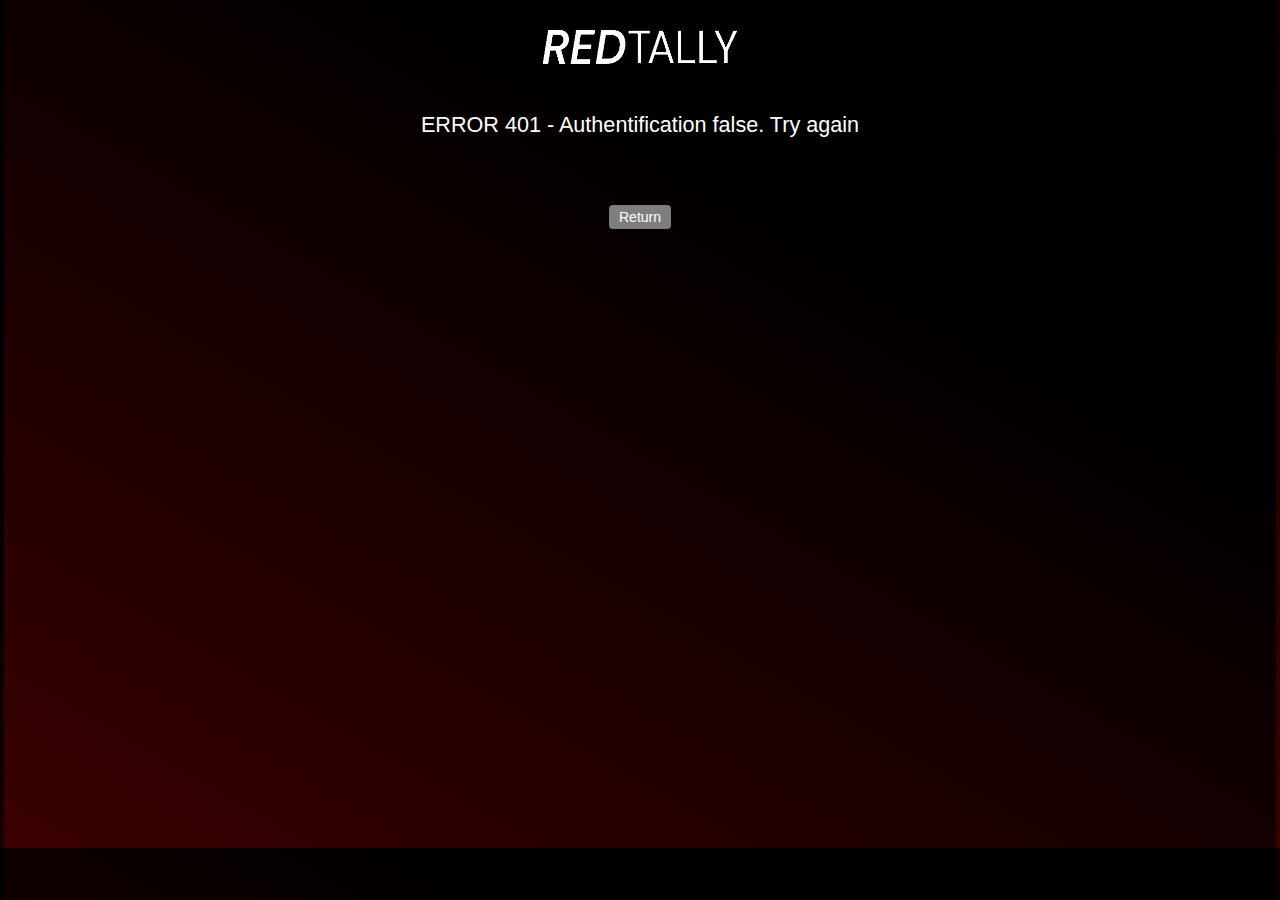
==== data/authentificationfalse.html @ 4f1b72a7 "change ui, login page" ====
<!DOCTYPE html>
<html>


<head>
  <title>REDTALLY</title>
  <meta name="viewport" content="width=device-width, initial-scale=1">
  <!--<meta http-equiv="refresh" content="30">-->
  <link rel="icon" href="data:,">
  <link rel="stylesheet" type="text/css" href="style.css">
  <link rel="icon" href="[data-uri]">
</head>


<body>
  <br>
  <img src="[data-uri]">
  <br>
  <br>

  <p>ERROR 401 - Authentification false. Try again</p>

  <br>
  <p><a href="/"><button class="buttonSubmit">Return</button></a></p>

  <br>
  <br>
  <br>
  <br>
  <br>
  <br>
  <br>
  <br>
  <br>
  <br>
  <br>
  <br>
  <br>
  <br>
  <br>
  <br>
  <br>
  <br>
  <br>
  <br>
  <br>
  <br>
  <br>
  <br>
  <br>
  <br>
  <br>
  <br>

</body>


</html>
---- data/style.css ----
html {
    font-family: Helvetica;
    color: white;
    font-size: 18px;
    display: inline-block;
    margin: 0px 4px;
    text-align: center;
    background-color: black;
    background-image: linear-gradient(30deg, rgba(255, 0, 0, 0.226) 0%, black 70%)
  }
  h1{
    color: #ffffff;
    padding: 2vh;
    text-indent: -4em;
    font-size: 26px;
  }
  h2{
    color: #ffffff;
    padding: 2vh;
    font-size: 22px;
  }
  p{
    font-size: 1.2rem;
  }
  a{
    font-family: Helvetica;
    color: white;
    display: inline-block;
    margin: 0px auto;
    text-align: center;
    font-size: 1.0rem;
  }
  .buttonOn {
    display: inline-block;
    background-color: #b74141;
    border: none;
    border-radius: 4px;
    color: white;
    padding: 12px 34px;
    text-decoration: none;
    font-size: 18px;
    margin: 2px;
    cursor: pointer;
  }
  .buttonOff {
    display: inline-block;
    background-color: #353535;
    border: none;
    border-radius: 4px;
    color: white;
    padding: 12px 34px;
    text-decoration: none;
    font-size: 18px;
    margin: 2px;
    cursor: pointer;
  }
  .buttonTsl {
    display: inline-block;
    background-color: #b76241;
    border: none;
    border-radius: 4px;
    color: white;
    padding: 12px 34px;
    text-decoration: none;
    font-size: 18px;
    margin: 2px;
    cursor: pointer;
  }
  .buttonGpio {
    display: inline-block;
    background-color: #353535;
    border: none;
    border-radius: 4px;
    color: white;
    padding: 12px 34px;
    text-decoration: none;
    font-size: 18px;
    margin: 2px;
    cursor: pointer;
  }
  .buttonMenu {
    display: inline-block;
    background-color: #b74141;
    border: none;
    border-radius: 4px;
    color: white;
    padding: 12px 34px;
    text-decoration: none;
    font-size: 18px;
    margin: 2px;
    cursor: pointer;
  }
  .buttonRestart {
    display: inline-block;
    background-color: #b76241;
    border: none;
    border-radius: 4px;
    color: white;
    padding: 12px 34px;
    text-decoration: none;
    font-size: 18px;
    margin: 2px;
    cursor: pointer;
  }
  .buttonSubmit {
    display: inline-block;
    background-color: #7e7e7e;
    border: none;
    border-radius: 4px;
    color: white;
    padding: 4px 10px;
    text-decoration: none;
    font-size: 14px;
    margin: 2px;
    cursor: pointer;
  }
  .field {
    display: inline-block;
    background-color: #7e7e7e;
    border: none;
    border-radius: 4px;
    font-family: Helvetica;
    color: white;
    padding: 4px 8px;
    text-decoration: none;
    font-size: 18px;
    width: 180px;
    margin: 6px;
    box-sizing: border-box; 
  }
  table {
    margin-top: 10px;
    margin-bottom: 10px;
    margin-left: auto;
    margin-right: auto;
    text-align: left;
    border-spacing: 12px 6px;
    font-size: 1.2rem;
  }

  ::placeholder { /* Chrome, Firefox, Opera, Safari 10.1+ */
    color: rgb(255, 255, 255);
    opacity: 1; /* Firefox */
  }
  
  :-ms-input-placeholder { /* Internet Explorer 10-11 */
    color: rgb(255, 255, 255);
  }
  
  ::-ms-input-placeholder { /* Microsoft Edge */
    color: rgb(255, 255, 255);
  }
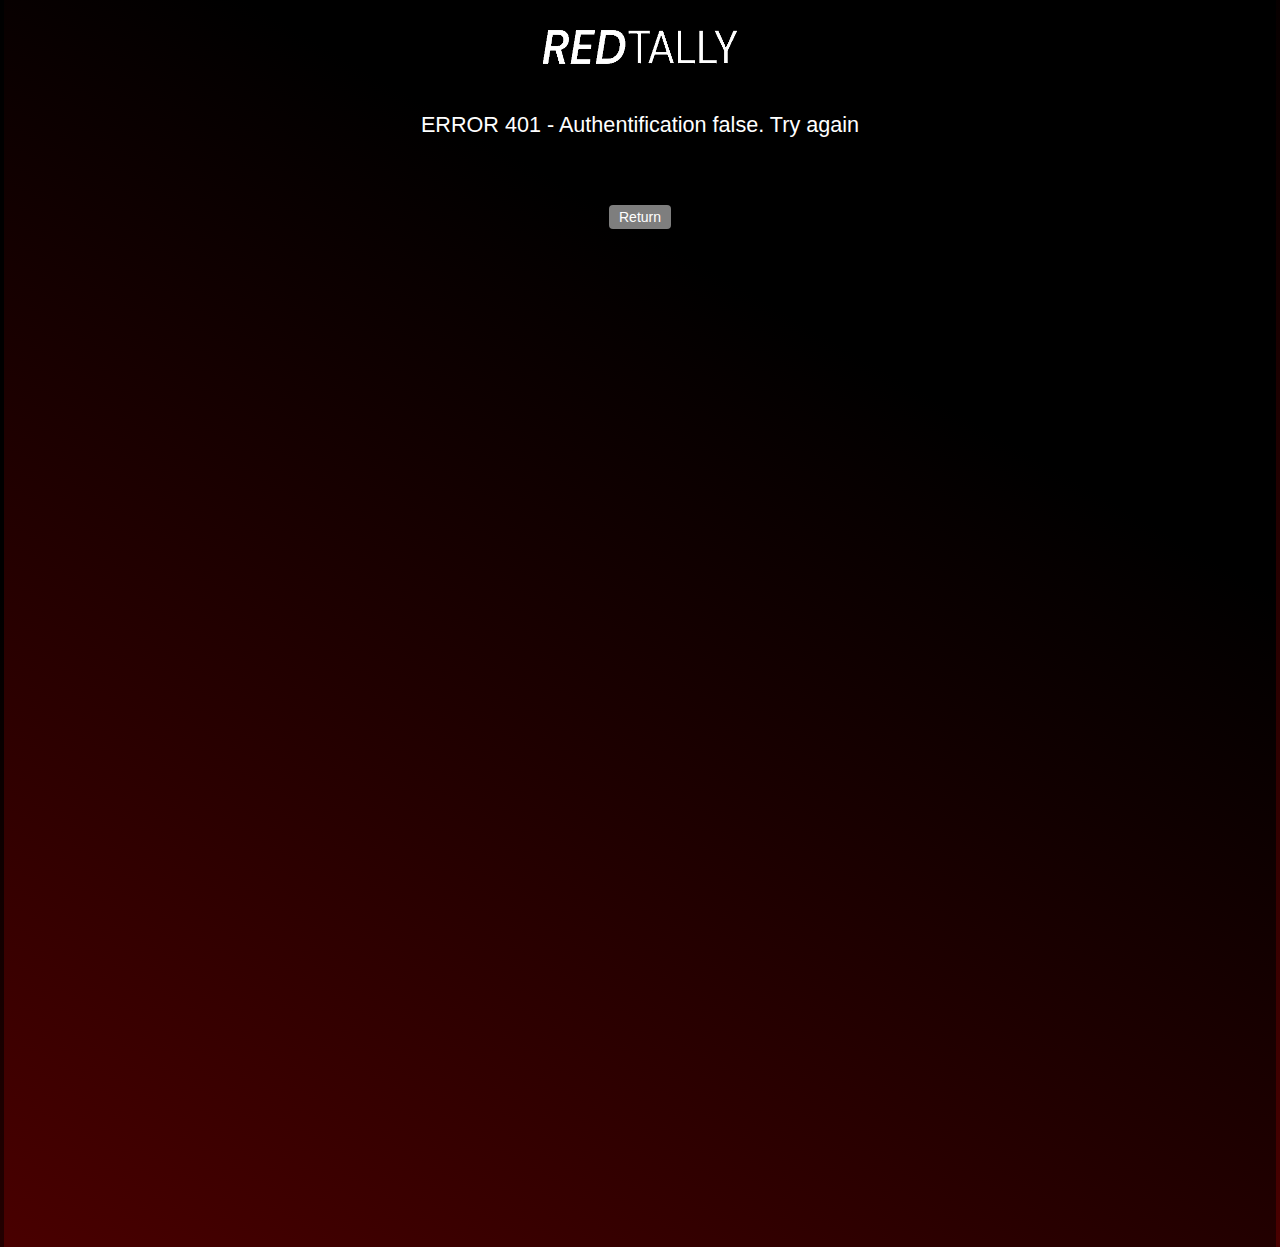
==== commit abef1513: "change" ====
--- a/data/authentificationfalse.html
+++ b/data/authentificationfalse.html
@@ -51,6 +51,25 @@
   <br>
   <br>
   <br>
+  <br>
+  <br>
+  <br>
+  <br>
+  <br>
+  <br>
+  <br>
+  <br>
+  <br>
+  <br>
+  <br>
+  <br>
+  <br>
+  <br>
+  <br>
+  <br>
+  <br>
+  <br>
+  <br>
 
 </body>
 
--- a/data/style.css
+++ b/data/style.css
@@ -6,7 +6,7 @@
     margin: 0px 4px;
     text-align: center;
     background-color: black;
-    background-image: linear-gradient(30deg, rgba(255, 0, 0, 0.226) 0%, black 70%)
+    background-image: linear-gradient(30deg, rgba(255, 0, 0, 0.288) 0%, black 70%)
   }
   h1{
     color: #ffffff;
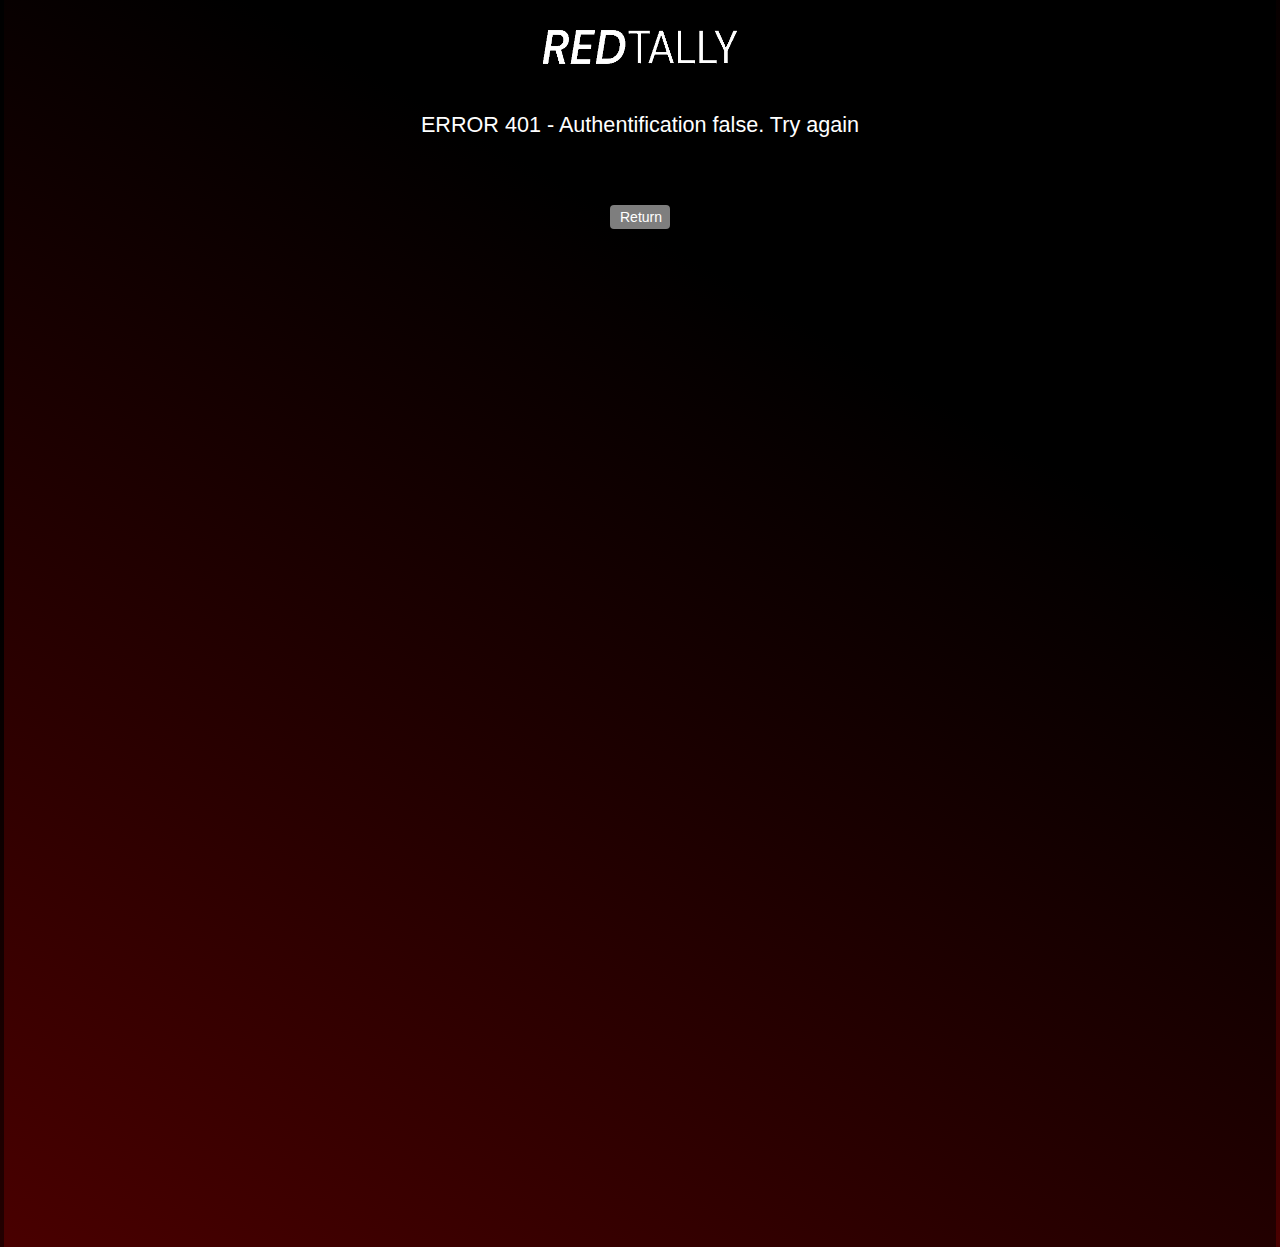
==== commit e7cb32db: "change" ====
--- a/data/authentificationfalse.html
+++ b/data/authentificationfalse.html
@@ -1,5 +1,5 @@
 <!DOCTYPE html>
-<html>
+<html lang="en">
 
 
 <head>
@@ -9,6 +9,7 @@
   <link rel="icon" href="data:,">
   <link rel="stylesheet" type="text/css" href="style.css">
   <link rel="icon" href="[data-uri]">
+  <script src="popup.js"></script>
 </head>
 
 
--- a/data/style.css
+++ b/data/style.css
@@ -1,152 +1,200 @@
 html {
-    font-family: Helvetica;
-    color: white;
-    font-size: 18px;
-    display: inline-block;
-    margin: 0px 4px;
-    text-align: center;
-    background-color: black;
-    background-image: linear-gradient(30deg, rgba(255, 0, 0, 0.288) 0%, black 70%)
-  }
-  h1{
-    color: #ffffff;
-    padding: 2vh;
-    text-indent: -4em;
-    font-size: 26px;
-  }
-  h2{
-    color: #ffffff;
-    padding: 2vh;
-    font-size: 22px;
-  }
-  p{
-    font-size: 1.2rem;
-  }
-  a{
-    font-family: Helvetica;
-    color: white;
-    display: inline-block;
-    margin: 0px auto;
-    text-align: center;
-    font-size: 1.0rem;
-  }
-  .buttonOn {
-    display: inline-block;
-    background-color: #b74141;
-    border: none;
-    border-radius: 4px;
-    color: white;
-    padding: 12px 34px;
-    text-decoration: none;
-    font-size: 18px;
-    margin: 2px;
-    cursor: pointer;
-  }
-  .buttonOff {
-    display: inline-block;
-    background-color: #353535;
-    border: none;
-    border-radius: 4px;
-    color: white;
-    padding: 12px 34px;
-    text-decoration: none;
-    font-size: 18px;
-    margin: 2px;
-    cursor: pointer;
-  }
-  .buttonTsl {
-    display: inline-block;
-    background-color: #b76241;
-    border: none;
-    border-radius: 4px;
-    color: white;
-    padding: 12px 34px;
-    text-decoration: none;
-    font-size: 18px;
-    margin: 2px;
-    cursor: pointer;
-  }
-  .buttonGpio {
-    display: inline-block;
-    background-color: #353535;
-    border: none;
-    border-radius: 4px;
-    color: white;
-    padding: 12px 34px;
-    text-decoration: none;
-    font-size: 18px;
-    margin: 2px;
-    cursor: pointer;
-  }
-  .buttonMenu {
-    display: inline-block;
-    background-color: #b74141;
-    border: none;
-    border-radius: 4px;
-    color: white;
-    padding: 12px 34px;
-    text-decoration: none;
-    font-size: 18px;
-    margin: 2px;
-    cursor: pointer;
-  }
-  .buttonRestart {
-    display: inline-block;
-    background-color: #b76241;
-    border: none;
-    border-radius: 4px;
-    color: white;
-    padding: 12px 34px;
-    text-decoration: none;
-    font-size: 18px;
-    margin: 2px;
-    cursor: pointer;
-  }
-  .buttonSubmit {
-    display: inline-block;
-    background-color: #7e7e7e;
-    border: none;
-    border-radius: 4px;
-    color: white;
-    padding: 4px 10px;
-    text-decoration: none;
-    font-size: 14px;
-    margin: 2px;
-    cursor: pointer;
-  }
-  .field {
-    display: inline-block;
-    background-color: #7e7e7e;
-    border: none;
-    border-radius: 4px;
-    font-family: Helvetica;
-    color: white;
-    padding: 4px 8px;
-    text-decoration: none;
-    font-size: 18px;
-    width: 180px;
-    margin: 6px;
-    box-sizing: border-box; 
-  }
-  table {
-    margin-top: 10px;
-    margin-bottom: 10px;
-    margin-left: auto;
-    margin-right: auto;
-    text-align: left;
-    border-spacing: 12px 6px;
-    font-size: 1.2rem;
-  }
-
-  ::placeholder { /* Chrome, Firefox, Opera, Safari 10.1+ */
-    color: rgb(255, 255, 255);
-    opacity: 1; /* Firefox */
-  }
-  
-  :-ms-input-placeholder { /* Internet Explorer 10-11 */
-    color: rgb(255, 255, 255);
-  }
-  
-  ::-ms-input-placeholder { /* Microsoft Edge */
-    color: rgb(255, 255, 255);
-  }+  font-family: Helvetica;
+  color: white;
+  font-size: 18px;
+  display: inline-block;
+  margin: 0px 4px;
+  text-align: center;
+  background-color: black;
+  background-image: linear-gradient(30deg, rgba(255, 0, 0, 0.288) 0%, black 70%)
+}
+h1 {
+  color: #ffffff;
+  padding: 2vh;
+  text-indent: -4em;
+  font-size: 26px;
+}
+h2 {
+  color: #ffffff;
+  padding: 2vh;
+  font-size: 22px;
+}
+p {
+  font-size: 1.2rem;
+}
+a {
+  font-family: Helvetica;
+  color: white;
+  display: inline-block;
+  margin: 0px auto;
+  text-align: center;
+  font-size: 1.0rem;
+}
+.buttonOn {
+  display: inline-block;
+  background-color: #b74141;
+  border: none;
+  border-radius: 4px;
+  color: white;
+  padding: 12px 34px;
+  text-decoration: none;
+  font-size: 18px;
+  margin: 2px;
+  cursor: pointer;
+}
+.buttonOff {
+  display: inline-block;
+  background-color: #353535;
+  border: none;
+  border-radius: 4px;
+  color: white;
+  padding: 12px 34px;
+  text-decoration: none;
+  font-size: 18px;
+  margin: 2px;
+  cursor: pointer;
+}
+.buttonTsl {
+  display: inline-block;
+  background-color: #b76241;
+  border: none;
+  border-radius: 4px;
+  color: white;
+  padding: 12px 34px;
+  text-decoration: none;
+  font-size: 18px;
+  margin: 2px;
+  cursor: pointer;
+}
+.buttonGpio {
+  display: inline-block;
+  background-color: #353535;
+  border: none;
+  border-radius: 4px;
+  color: white;
+  padding: 12px 34px;
+  text-decoration: none;
+  font-size: 18px;
+  margin: 2px;
+  cursor: pointer;
+}
+.buttonMenu {
+  display: inline-block;
+  background-color: #b74141;
+  border: none;
+  border-radius: 4px;
+  color: white;
+  padding: 12px 34px;
+  text-decoration: none;
+  font-size: 18px;
+  margin: 2px;
+  cursor: pointer;
+}
+.buttonRestart {
+  display: inline-block;
+  background-color: #b76241;
+  border: none;
+  border-radius: 4px;
+  color: white;
+  padding: 12px 34px;
+  text-decoration: none;
+  font-size: 18px;
+  margin: 2px;
+  cursor: pointer;
+}
+.buttonSubmit {
+  display: inline-block;
+  background-color: #7e7e7e;
+  border: none;
+  border-radius: 4px;
+  width: 60px;
+  color: white;
+  padding: 4px 10px;
+  text-decoration: none;
+  font-size: 14px;
+  margin: 2px;
+  cursor: pointer;
+}
+.field {
+  display: inline-block;
+  background-color: #7e7e7e;
+  border: none;
+  border-radius: 4px;
+  font-family: Helvetica;
+  color: white;
+  padding: 4px 8px;
+  text-decoration: none;
+  font-size: 18px;
+  width: 180px;
+  margin: 6px;
+  box-sizing: border-box; 
+}
+table {
+  margin-top: 10px;
+  margin-bottom: 10px;
+  margin-left: auto;
+  margin-right: auto;
+  text-align: left;
+  border-spacing: 12px 6px;
+  font-size: 1.2rem;
+}
+
+::placeholder { /* Chrome, Firefox, Opera, Safari 10.1+ */
+  color: rgb(255, 255, 255);
+  opacity: 1; /* Firefox */
+}
+
+:-ms-input-placeholder { /* Internet Explorer 10-11 */
+  color: rgb(255, 255, 255);
+}
+
+::-ms-input-placeholder { /* Microsoft Edge */
+  color: rgb(255, 255, 255);
+}
+
+.container {
+  position: relative;
+  display: flex;
+  justify-content: center;
+  transition: 0.3s;   
+}
+
+.container#blur.active
+{
+  filter:blur(10px);
+  background: rgb(0,0,0,0.7);
+  pointer-events: none;
+  user-select: none;
+  z-index: 1;
+}
+
+.container .content {
+  position: relative;
+}
+
+#popup
+{
+  position: fixed;
+  top: 45%;
+  left: 50%;
+  transform: translate(-50%,-50%);
+  width: 300px;
+  padding: 10px;
+  box-shadow: 0 5px 30px rgba(0, 0, 0, 0.3);
+  background: #363636;
+  visibility: hidden;
+  opacity: 0;
+  transition: 0.3s;
+  border-radius: 4px;
+  z-index: 2;
+}
+
+#popup.active {
+  top: 50%;
+  visibility: visible;
+  opacity: 1;
+  transition: 0.3s;
+  background: #363636;
+  border-radius: 4px;
+  z-index: 3;
+}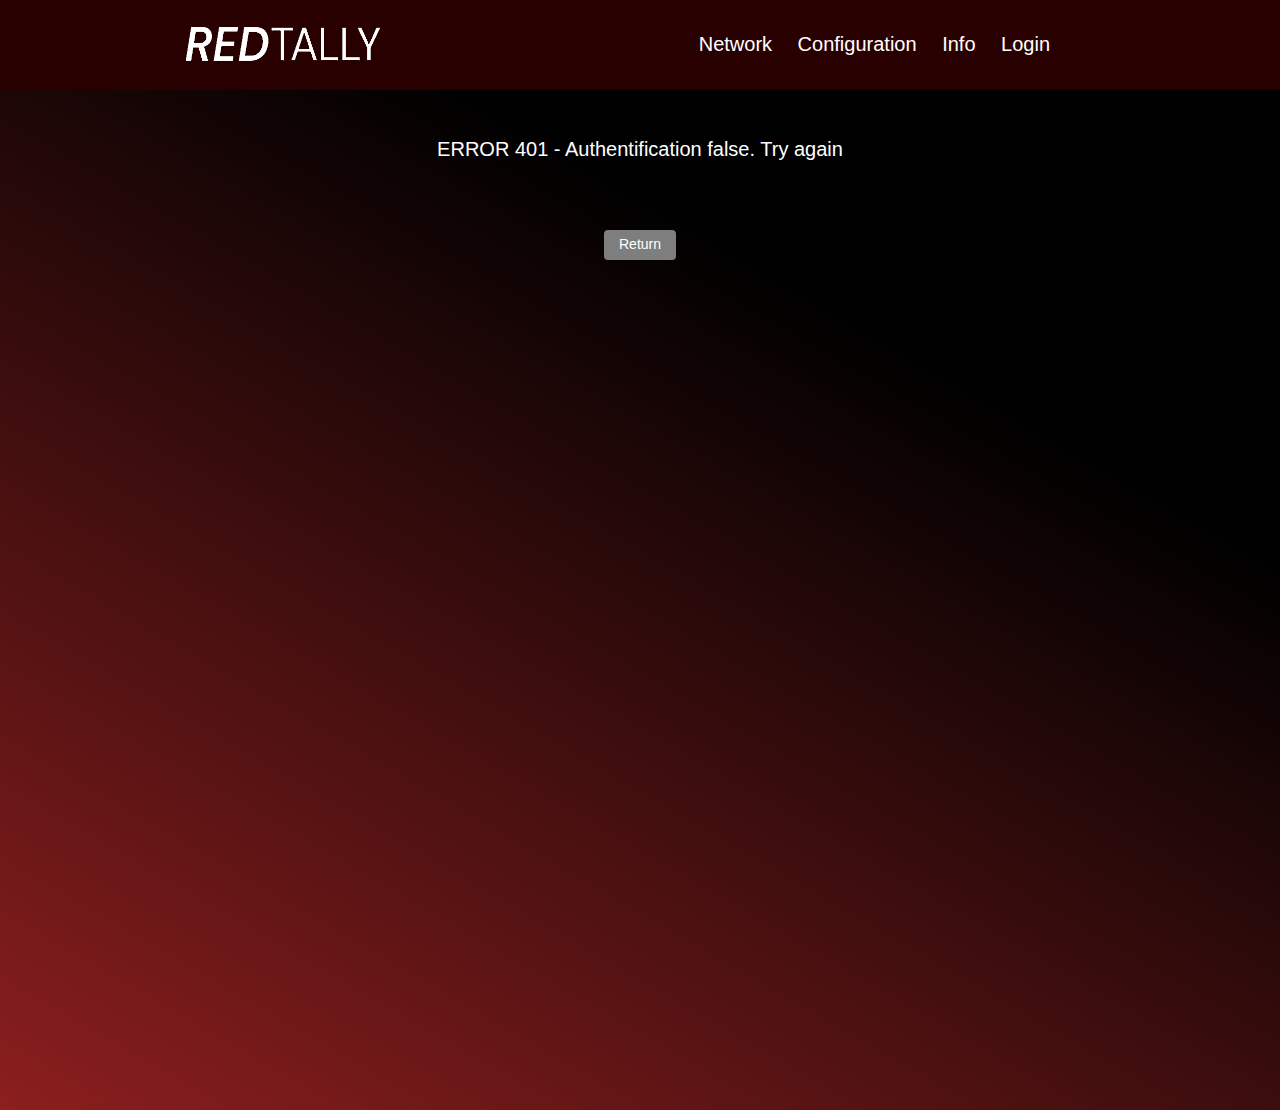
==== commit 701f48bb: "change webservice ui" ====
--- a/data/authentificationfalse.html
+++ b/data/authentificationfalse.html
@@ -12,67 +12,36 @@
   <script src="popup.js"></script>
 </head>
 
-
 <body>
-  <br>
-  <img src="[data-uri]">
-  <br>
-  <br>
-
-  <p>ERROR 401 - Authentification false. Try again</p>
-
-  <br>
-  <p><a href="/"><button class="buttonSubmit">Return</button></a></p>
-
-  <br>
-  <br>
-  <br>
-  <br>
-  <br>
-  <br>
-  <br>
-  <br>
-  <br>
-  <br>
-  <br>
-  <br>
-  <br>
-  <br>
-  <br>
-  <br>
-  <br>
-  <br>
-  <br>
-  <br>
-  <br>
-  <br>
-  <br>
-  <br>
-  <br>
-  <br>
-  <br>
-  <br>
-  <br>
-  <br>
-  <br>
-  <br>
-  <br>
-  <br>
-  <br>
-  <br>
-  <br>
-  <br>
-  <br>
-  <br>
-  <br>
-  <br>
-  <br>
-  <br>
-  <br>
-  <br>
-  <br>
-
-</body>
 
 
+        <div class="box">
+          <div id="navigation">
+            <div class="wrapper">
+              <div id="logo">
+                <img src="[data-uri]">
+              </div>
+              <p id="menu">
+                <a href="/network">Network</a>
+                <a href="/configuration">Configuration</button></a>
+                <a href="/info">Info</button></a>
+                <a href="/">Login</button></a>
+              </p>
+            </div>
+          </div> 
+
+
+          <div class="content">
+            <div class="firstcontent">
+              <p>ERROR 401 - Authentification false. Try again</p>
+            </div>
+          </div>
+
+
+          <div class="return">
+            <a href="/"><button class="button submit">Return</button></a>
+          </div>
+        </div>
+
+  </body>
 </html>--- a/data/style.css
+++ b/data/style.css
@@ -1,121 +1,118 @@
-html {
+/* ALLGEMEIN */
+
+* {
+  margin: 0;                      /* Außenabstand */
+  padding: 0;                     /* Innenabstand */
   font-family: Helvetica;
   color: white;
-  font-size: 18px;
-  display: inline-block;
-  margin: 0px 4px;
-  text-align: center;
-  background-color: black;
-  background-image: linear-gradient(30deg, rgba(255, 0, 0, 0.288) 0%, black 70%)
-}
+  font-size: 20px;
+  line-height: 140%;
+}
+
+body {
+  background-color: #353535;
+  background-image: linear-gradient(30deg, rgba(255, 0, 0, 0.432) 0%, black 70%)
+}
+
+.wrapper {                    /* Extra Feld damit Logo und Menupunkte in der Mitte bleiben*/
+  width: 960px;
+  max-width: 90%;
+  margin: 0 auto;
+  z-index: 7;
+}
+
+.box {
+  margin-bottom: 800px;
+  text-align: center;
+  justify-content: center;
+  z-index: 7;
+}
+
 h1 {
   color: #ffffff;
   padding: 2vh;
   text-indent: -4em;
   font-size: 26px;
 }
+
 h2 {
   color: #ffffff;
   padding: 2vh;
   font-size: 22px;
 }
-p {
-  font-size: 1.2rem;
-}
-a {
-  font-family: Helvetica;
-  color: white;
-  display: inline-block;
-  margin: 0px auto;
-  text-align: center;
-  font-size: 1.0rem;
-}
-.buttonOn {
-  display: inline-block;
-  background-color: #b74141;
-  border: none;
-  border-radius: 4px;
-  color: white;
-  padding: 12px 34px;
+
+/* NAVIGATION */
+
+#navigation {                 /* Benennung der DIV IDs mit # */
+  position: fixed;
+  left: 0;
+  top: 0;
+  width: 100%;
+  height: 90px;
+  background-color: rgb(41, 0, 0);
+  z-index: 7;
+}
+
+#logo {
+  width: 100px;
+  height: 80px;
+  float: left;
+  margin: 26px;
+  z-index: 7;
+}
+
+#menu {
+  float: right;
+  margin-top: 25px;
+  margin-right: 50px;
+  z-index: 7;
+}
+
+#menu a {
+  display: inline-block;
+  margin-right: 20px;               /* Innenabstand rechts der Menupunkte */
+  padding-top: 5px;
   text-decoration: none;
-  font-size: 18px;
-  margin: 2px;
-  cursor: pointer;
-}
-.buttonOff {
-  display: inline-block;
-  background-color: #353535;
-  border: none;
-  border-radius: 4px;
-  color: white;
-  padding: 12px 34px;
-  text-decoration: none;
-  font-size: 18px;
-  margin: 2px;
-  cursor: pointer;
-}
-.buttonTsl {
-  display: inline-block;
-  background-color: #b76241;
-  border: none;
-  border-radius: 4px;
-  color: white;
-  padding: 12px 34px;
-  text-decoration: none;
-  font-size: 18px;
-  margin: 2px;
-  cursor: pointer;
-}
-.buttonGpio {
-  display: inline-block;
-  background-color: #353535;
-  border: none;
-  border-radius: 4px;
-  color: white;
-  padding: 12px 34px;
-  text-decoration: none;
-  font-size: 18px;
-  margin: 2px;
-  cursor: pointer;
-}
-.buttonMenu {
-  display: inline-block;
-  background-color: #b74141;
-  border: none;
-  border-radius: 4px;
-  color: white;
-  padding: 12px 34px;
-  text-decoration: none;
-  font-size: 18px;
-  margin: 2px;
-  cursor: pointer;
-}
-.buttonRestart {
-  display: inline-block;
-  background-color: #b76241;
-  border: none;
-  border-radius: 4px;
-  color: white;
-  padding: 12px 34px;
-  text-decoration: none;
-  font-size: 18px;
-  margin: 2px;
-  cursor: pointer;
-}
-.buttonSubmit {
-  display: inline-block;
-  background-color: #7e7e7e;
-  border: none;
-  border-radius: 4px;
-  width: 60px;
-  color: white;
-  padding: 4px 10px;
-  text-decoration: none;
-  font-size: 14px;
-  margin: 2px;
-  cursor: pointer;
-}
-.field {
+  font-weight: 500;
+  font-size: 1em;
+  z-index: 7;
+}
+
+#menu a:hover {
+  border-bottom: solid white 2px;
+}
+
+/* CONTENT */
+
+.firstcontent {
+  padding-top: 70px;
+  text-align: center;
+  justify-content: center;
+}
+
+.content {
+  padding-top: 50px;
+  text-align: center;
+  justify-content: center;
+}
+
+.content p {
+  padding: 15px;
+}
+
+.content a {
+  display: inline-block;
+  margin: 5px;
+  justify-content: center;
+}
+
+.test {
+  padding-top: 100px;
+  text-align: center;
+  justify-content: center;
+}
+
+.content input {
   display: inline-block;
   background-color: #7e7e7e;
   border: none;
@@ -129,7 +126,8 @@
   margin: 6px;
   box-sizing: border-box; 
 }
-table {
+
+.content table {
   margin-top: 10px;
   margin-bottom: 10px;
   margin-left: auto;
@@ -139,6 +137,99 @@
   font-size: 1.2rem;
 }
 
+#popup {
+  padding: 15px;
+}
+
+#popup input {
+  padding: 15px;
+}
+
+.return {
+  text-align: center;
+  justify-content: center;
+}
+
+.return a{
+  display: inline-block;
+  padding: 50px;
+}
+
+/* BUTTONS */
+
+.button {
+  display: inline-block;
+  background-color: #b74141;
+  border: none;
+  border-radius: 8px;
+  color: white;
+  padding: 12px 34px;
+  text-decoration: none;
+  cursor: pointer;
+}
+
+.on {
+  background-color: #b74141;
+}
+
+.on:hover {
+  background-color: #dd5555;
+}
+
+.off {
+  background-color: #353535;
+}
+
+.off:hover {
+  background-color: #575757;
+}
+
+.tsl {
+  background-color: #b76241;
+}
+
+.tsl:hover {
+  background-color: #ca7756;
+}
+
+.gpio {
+  background-color: #353535;
+}
+
+.gpio:hover {
+  background-color: #575757;
+}
+
+.restart {
+  background-color: #b76241;
+}
+
+.restart:hover {
+  background-color: #ca7756;
+}
+
+.reset {
+  background-color: #a8124c;
+}
+
+.reset:hover {
+  background-color: #c2225f;
+}
+
+.submit {
+  background-color: #7e7e7e;
+  font-size: 14px;
+  padding: 5px 15px;
+  border-radius: 4px;
+}
+
+.submit:hover {
+  background-color: #a0a0a0;
+  font-size: 14px;
+  padding: 5px 15px;
+  border-radius: 4px;
+}
+
 ::placeholder { /* Chrome, Firefox, Opera, Safari 10.1+ */
   color: rgb(255, 255, 255);
   opacity: 1; /* Firefox */
@@ -150,51 +241,4 @@
 
 ::-ms-input-placeholder { /* Microsoft Edge */
   color: rgb(255, 255, 255);
-}
-
-.container {
-  position: relative;
-  display: flex;
-  justify-content: center;
-  transition: 0.3s;   
-}
-
-.container#blur.active
-{
-  filter:blur(10px);
-  background: rgb(0,0,0,0.7);
-  pointer-events: none;
-  user-select: none;
-  z-index: 1;
-}
-
-.container .content {
-  position: relative;
-}
-
-#popup
-{
-  position: fixed;
-  top: 45%;
-  left: 50%;
-  transform: translate(-50%,-50%);
-  width: 300px;
-  padding: 10px;
-  box-shadow: 0 5px 30px rgba(0, 0, 0, 0.3);
-  background: #363636;
-  visibility: hidden;
-  opacity: 0;
-  transition: 0.3s;
-  border-radius: 4px;
-  z-index: 2;
-}
-
-#popup.active {
-  top: 50%;
-  visibility: visible;
-  opacity: 1;
-  transition: 0.3s;
-  background: #363636;
-  border-radius: 4px;
-  z-index: 3;
 }